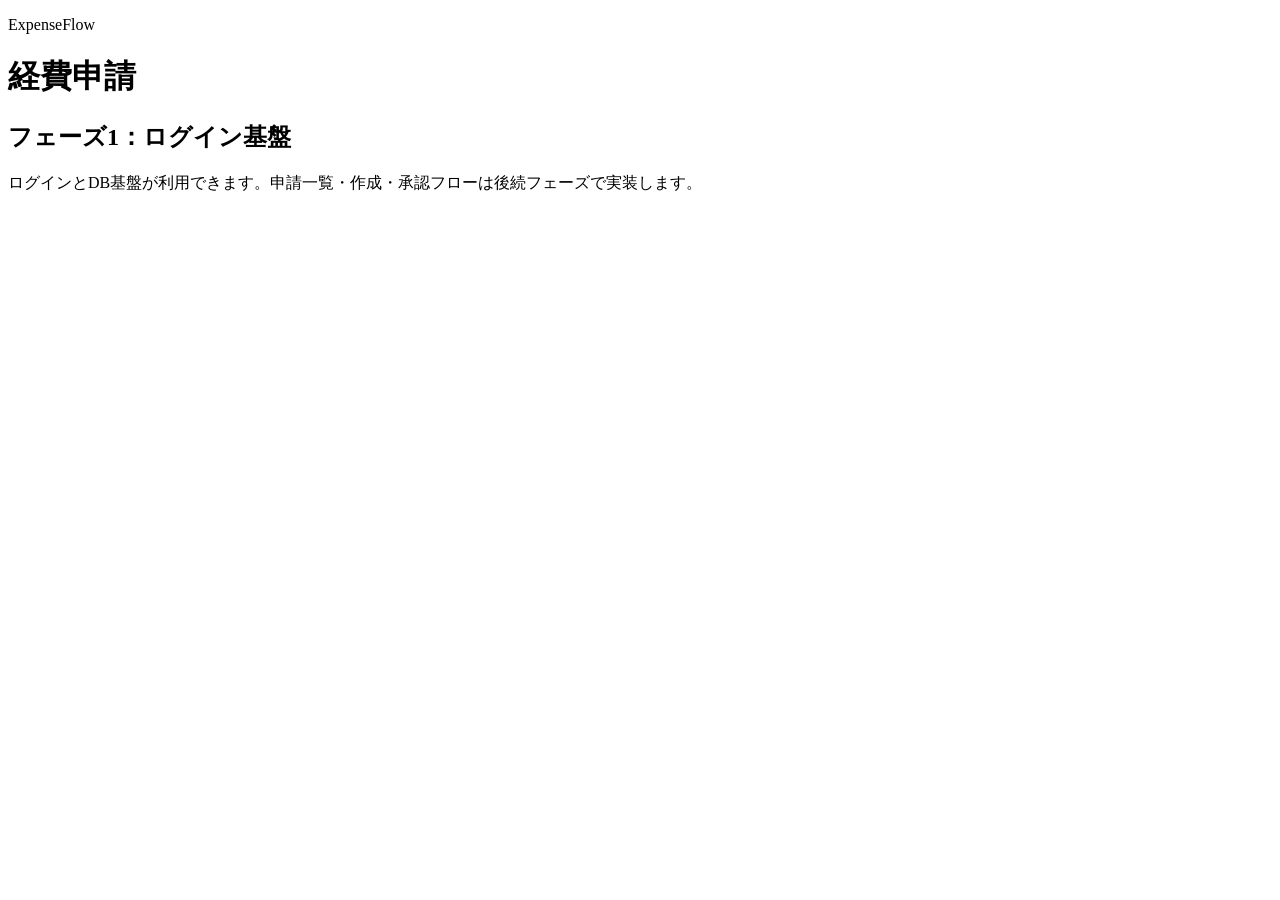
==== src/main/resources/templates/expenses/index.html @ 7abaa44f "feat: scaffold ExpenseFlow phase 1 foundation" ====
<!DOCTYPE html>
<html lang="ja" xmlns:th="http://www.thymeleaf.org">
<head>
    <meta charset="UTF-8">
    <meta name="viewport" content="width=device-width, initial-scale=1">
    <title>申請一覧 | ExpenseFlow</title>
    <link rel="stylesheet" th:href="@{/css/app.css}">
</head>
<body>
<div th:replace="~{fragments/header :: header}"></div>
<main class="page-shell" aria-labelledby="page-title">
    <p class="eyebrow">ExpenseFlow</p>
    <h1 id="page-title">経費申請</h1>
    <section class="notice-panel" aria-labelledby="phase-title">
        <h2 id="phase-title">フェーズ1：ログイン基盤</h2>
        <p>ログインとDB基盤が利用できます。申請一覧・作成・承認フローは後続フェーズで実装します。</p>
    </section>
</main>
</body>
</html>
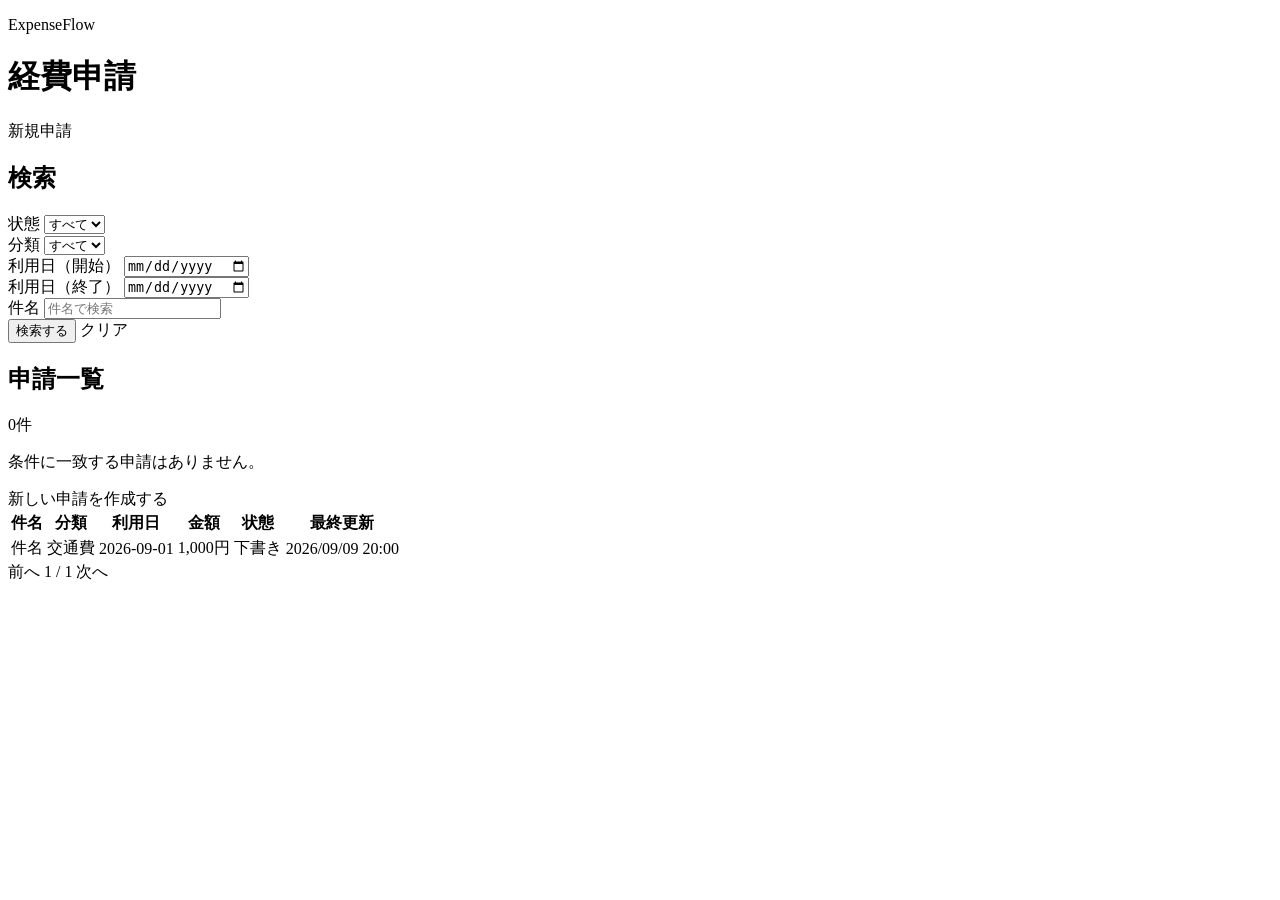
==== commit aeaaca00: "feat: implement employee expense requests" ====
--- a/src/main/resources/templates/expenses/index.html
+++ b/src/main/resources/templates/expenses/index.html
@@ -9,11 +9,98 @@
 <body>
 <div th:replace="~{fragments/header :: header}"></div>
 <main class="page-shell" aria-labelledby="page-title">
-    <p class="eyebrow">ExpenseFlow</p>
-    <h1 id="page-title">経費申請</h1>
-    <section class="notice-panel" aria-labelledby="phase-title">
-        <h2 id="phase-title">フェーズ1：ログイン基盤</h2>
-        <p>ログインとDB基盤が利用できます。申請一覧・作成・承認フローは後続フェーズで実装します。</p>
+    <div class="page-heading">
+        <div>
+            <p class="eyebrow">ExpenseFlow</p>
+            <h1 id="page-title">経費申請</h1>
+        </div>
+        <a class="button button-primary" th:href="@{/expenses/new}">新規申請</a>
+    </div>
+
+    <section class="panel" aria-labelledby="search-title">
+        <h2 id="search-title">検索</h2>
+        <form method="get" th:action="@{/expenses}" class="filter-grid">
+            <div class="form-field compact-field">
+                <label for="status">状態</label>
+                <select id="status" name="status">
+                    <option value="">すべて</option>
+                    <option th:each="entry : ${statuses}"
+                            th:value="${entry.key.name()}"
+                            th:text="${entry.value}"
+                            th:selected="${page.status == entry.key.name()}"></option>
+                </select>
+            </div>
+            <div class="form-field compact-field">
+                <label for="category">分類</label>
+                <select id="category" name="category">
+                    <option value="">すべて</option>
+                    <option th:each="entry : ${categories}"
+                            th:value="${entry.key.name()}"
+                            th:text="${entry.value}"
+                            th:selected="${page.category == entry.key.name()}"></option>
+                </select>
+            </div>
+            <div class="form-field compact-field">
+                <label for="from">利用日（開始）</label>
+                <input id="from" name="from" type="date" th:value="${page.from}">
+            </div>
+            <div class="form-field compact-field">
+                <label for="to">利用日（終了）</label>
+                <input id="to" name="to" type="date" th:value="${page.to}">
+            </div>
+            <div class="form-field compact-field filter-query">
+                <label for="q">件名</label>
+                <input id="q" name="q" type="search" maxlength="100" th:value="${page.q}"
+                       placeholder="件名で検索">
+            </div>
+            <div class="filter-actions">
+                <button class="button button-primary" type="submit">検索する</button>
+                <a class="button button-secondary" th:href="@{/expenses}">クリア</a>
+            </div>
+        </form>
+    </section>
+
+    <section class="panel results-panel" aria-labelledby="results-title">
+        <div class="section-heading">
+            <h2 id="results-title">申請一覧</h2>
+            <p class="muted" th:text="|${page.totalElements}件|">0件</p>
+        </div>
+        <div th:if="${#lists.isEmpty(page.items)}" class="empty-state">
+            <p>条件に一致する申請はありません。</p>
+            <a th:href="@{/expenses/new}">新しい申請を作成する</a>
+        </div>
+        <div th:unless="${#lists.isEmpty(page.items)}" class="table-wrap">
+            <table>
+                <thead>
+                <tr>
+                    <th scope="col">件名</th>
+                    <th scope="col">分類</th>
+                    <th scope="col">利用日</th>
+                    <th scope="col" class="amount-cell">金額</th>
+                    <th scope="col">状態</th>
+                    <th scope="col">最終更新</th>
+                </tr>
+                </thead>
+                <tbody>
+                <tr th:each="item : ${page.items}">
+                    <td><a th:href="@{/expenses/{id}(id=${item.id})}" th:text="${item.title}">件名</a></td>
+                    <td th:text="${item.categoryLabel}">交通費</td>
+                    <td th:text="${item.expenseDate}">2026-09-01</td>
+                    <td class="amount-cell" th:text="|${item.amount}円|">1,000円</td>
+                    <td><span class="status" th:classappend="| status-${item.status.toLowerCase()}|"
+                              th:text="${item.statusLabel}">下書き</span></td>
+                    <td th:text="${item.updatedAt}">2026/09/09 20:00</td>
+                </tr>
+                </tbody>
+            </table>
+        </div>
+        <nav th:if="${page.totalPages > 1}" class="pagination" aria-label="ページ移動">
+            <a th:if="${page.hasPrevious}"
+               th:href="@{/expenses(page=${page.number - 1},status=${page.status},category=${page.category},from=${page.from},to=${page.to},q=${page.q})}">前へ</a>
+            <span th:text="|${page.number + 1} / ${page.totalPages}|">1 / 1</span>
+            <a th:if="${page.hasNext}"
+               th:href="@{/expenses(page=${page.number + 1},status=${page.status},category=${page.category},from=${page.from},to=${page.to},q=${page.q})}">次へ</a>
+        </nav>
     </section>
 </main>
 </body>
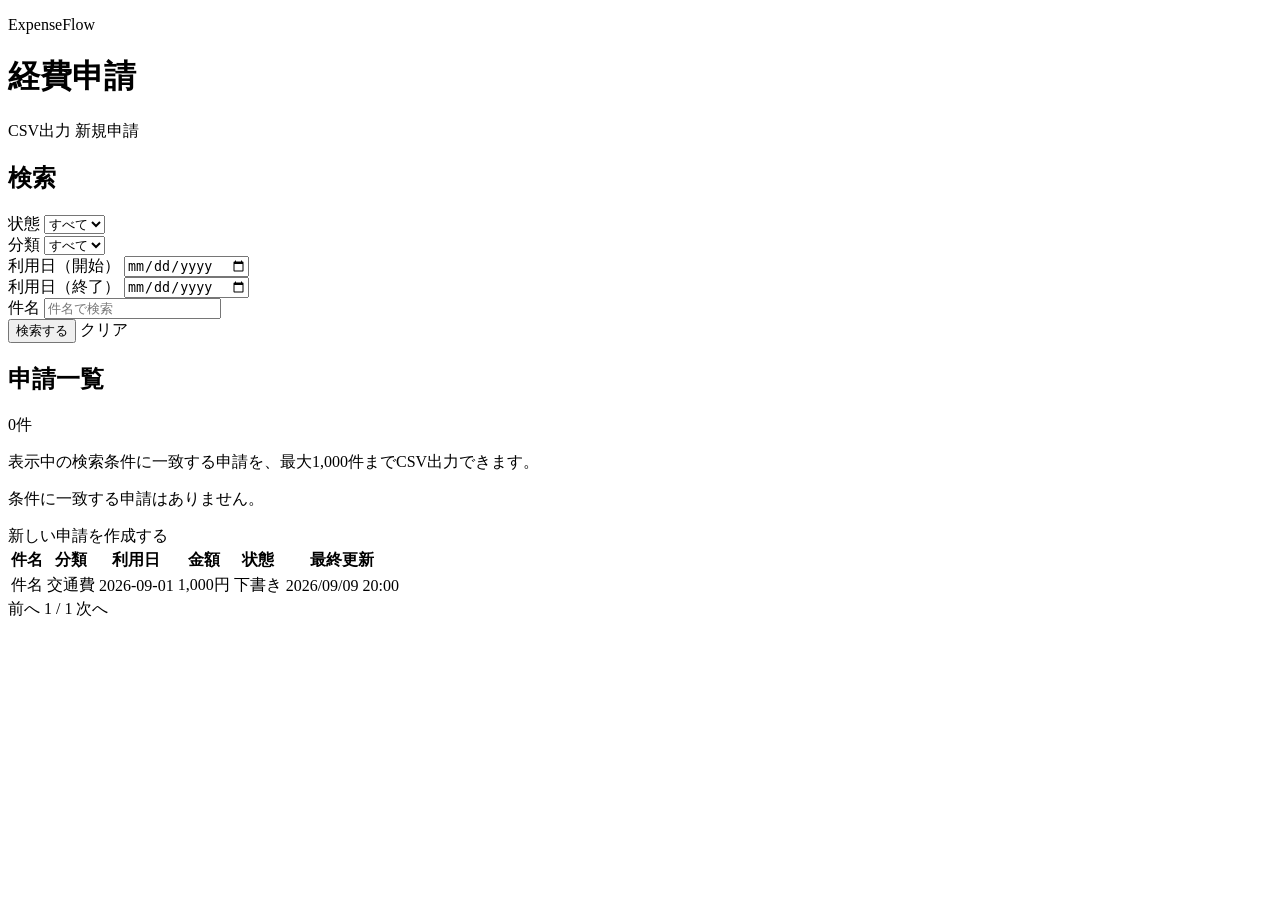
==== commit e40db292: "feat: add filtered expense csv export" ====
--- a/src/main/resources/templates/expenses/index.html
+++ b/src/main/resources/templates/expenses/index.html
@@ -14,7 +14,11 @@
             <p class="eyebrow">ExpenseFlow</p>
             <h1 id="page-title">経費申請</h1>
         </div>
-        <a class="button button-primary" th:href="@{/expenses/new}">新規申請</a>
+        <div class="page-actions">
+            <a class="button button-secondary"
+               th:href="@{/expenses/export.csv(status=${page.status},category=${page.category},from=${page.from},to=${page.to},q=${page.q})}">CSV出力</a>
+            <a class="button button-primary" th:href="@{/expenses/new}">新規申請</a>
+        </div>
     </div>
 
     <section class="panel" aria-labelledby="search-title">
@@ -65,6 +69,7 @@
             <h2 id="results-title">申請一覧</h2>
             <p class="muted" th:text="|${page.totalElements}件|">0件</p>
         </div>
+        <p class="form-note">表示中の検索条件に一致する申請を、最大1,000件までCSV出力できます。</p>
         <div th:if="${#lists.isEmpty(page.items)}" class="empty-state">
             <p>条件に一致する申請はありません。</p>
             <a th:href="@{/expenses/new}">新しい申請を作成する</a>
